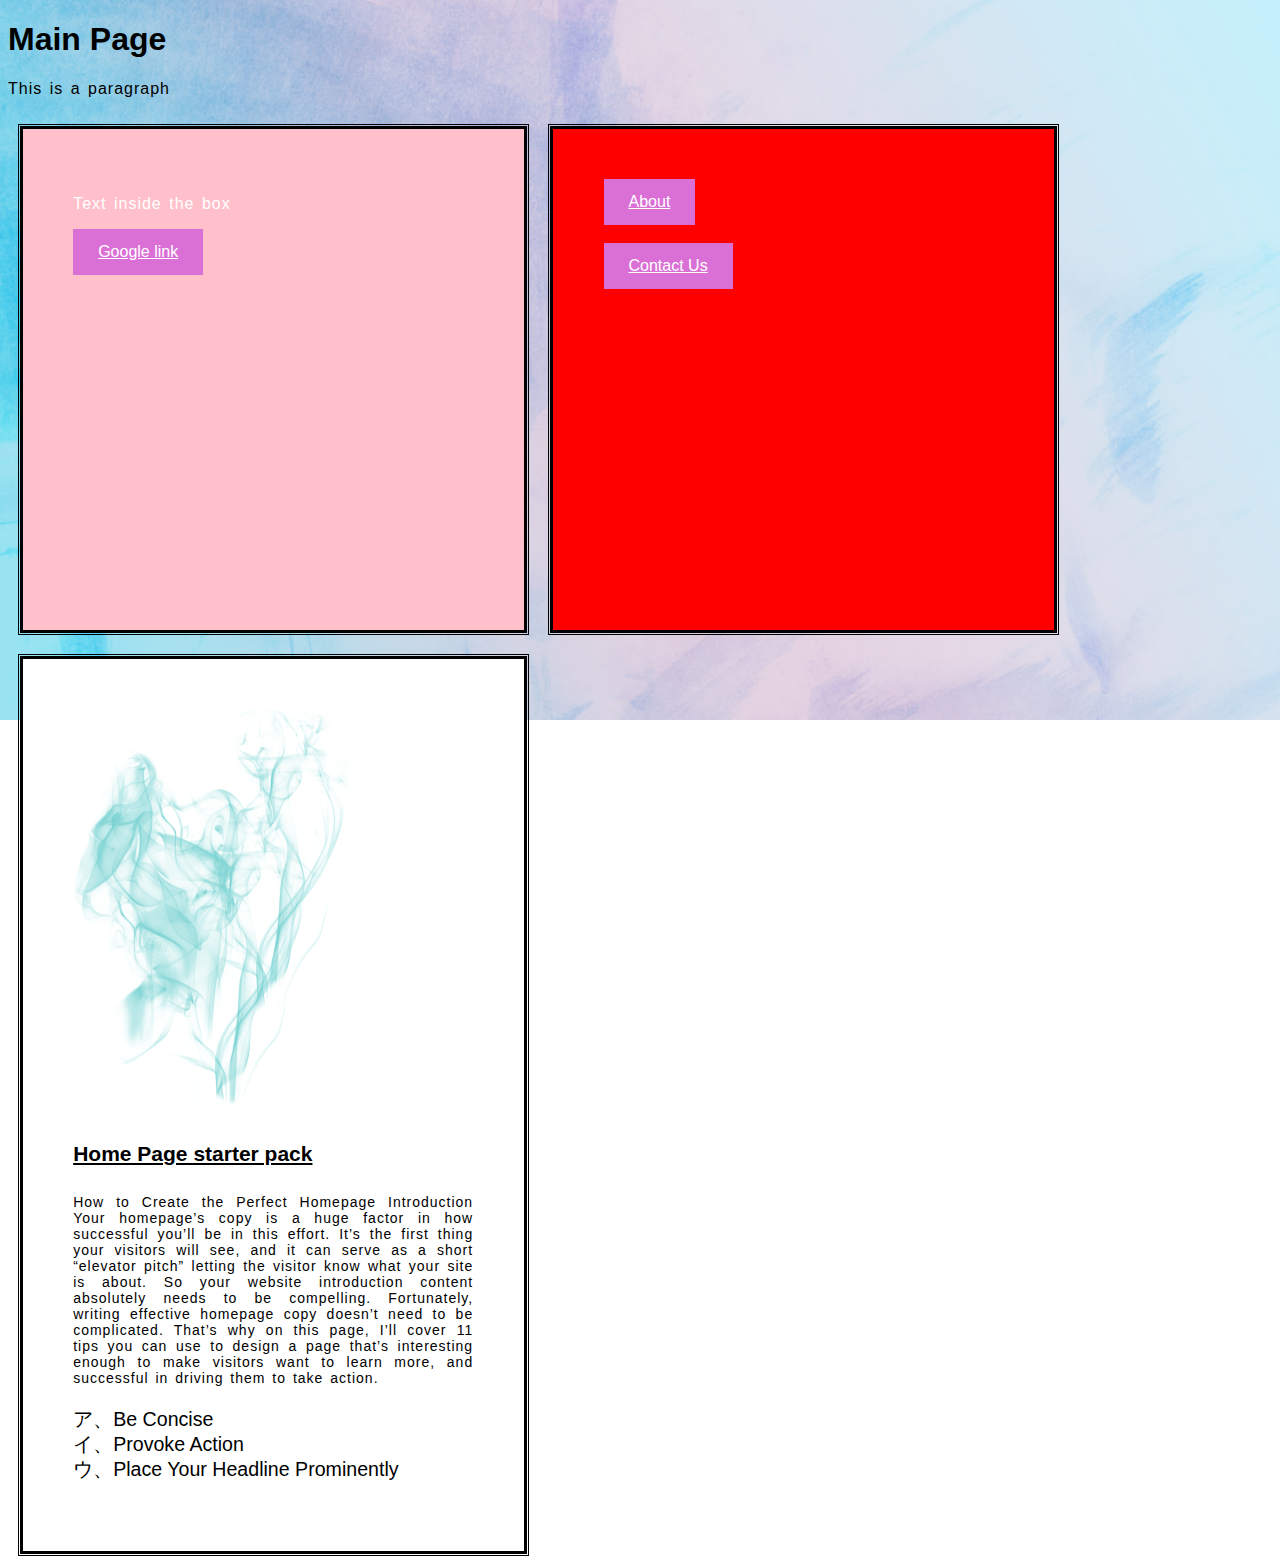
==== index.html @ 00247598 "Add files via upload" ====
<!DOCTYPE html>
<html>
	<head>
		<title>Home Page</title>
		<link rel="stylesheet" href="style.css" >
	</head>
	<body>
		<h1>Main Page</h1>
		<p>This is a paragraph</p>
		<div class="boxOne">
		<p style="color: white;">Text inside the box</p>
		<a href="https://www.google.ie">Google link</a>
		</div>	
		<div class="boxTwo">
		<a href="file:///H:/WB/Week%204/12.10/ca%20draft/about.html">About</a>
			<br>
			<br>
		<a href="file:///H:/WB/Week%204/12.10/ca%20draft/contact.html">Contact Us</a>
		</div>
		<div class="boxThree">
		<img src="turquoise.png" alt="Turquoise">
		<h4>Home Page starter pack</h4>
		<p>
		How to Create the Perfect Homepage Introduction
		Your homepage’s copy is a huge factor in how successful you’ll be in this effort.
		It’s the first thing your visitors will see, and it can serve as a short “elevator pitch” letting the visitor know what your site is about.
		So your website introduction content absolutely needs to be compelling.
		Fortunately, writing effective homepage copy doesn’t need to be complicated. That’s why on this page, I’ll cover 11 tips you can use to design a page that’s interesting enough to make visitors want to learn more, and successful in driving them to take action.
		</p>
		<ul>
			<li> Be Concise </li>
			<li> Provoke Action </li>
			<li> Place Your Headline Prominently </li>
			</ul>
		</div>
		
	</body>
</hmtl>
---- style.css ----
p {
	color: black;
	letter-spacing: 1px;
	word-spacing: 2px;
	text-align: justify;
}

body {
	background-image: url("background.jpg");
	background-repeat: no-repeat;
	background-size: 100%;
	font-family:arial;
}

ul {
	font-size: 1.4em;
	list-style-type: katakana;
}
	


div {
	width:400px;
	min-height: 400px;
	border: 2px solid black;
	margin: 1%;
	float: left;
	padding: 4%;
	outline-style:double;
}

h4 {
	text-decoration: underline;
	font-size: 1.5em;
}	
	
.boxOne {
	background-color: pink;

	
}

.boxTwo {
	background-color: red;

}

.boxThree {
	background-color: white;
	font-size: 14px 
	
}

a:link, a:visited {
  background-color: Orchid;
  color: white;
  padding: 14px 25px;
  text-align: center;
  text-decoration: bold;
  display: inline-block;
}
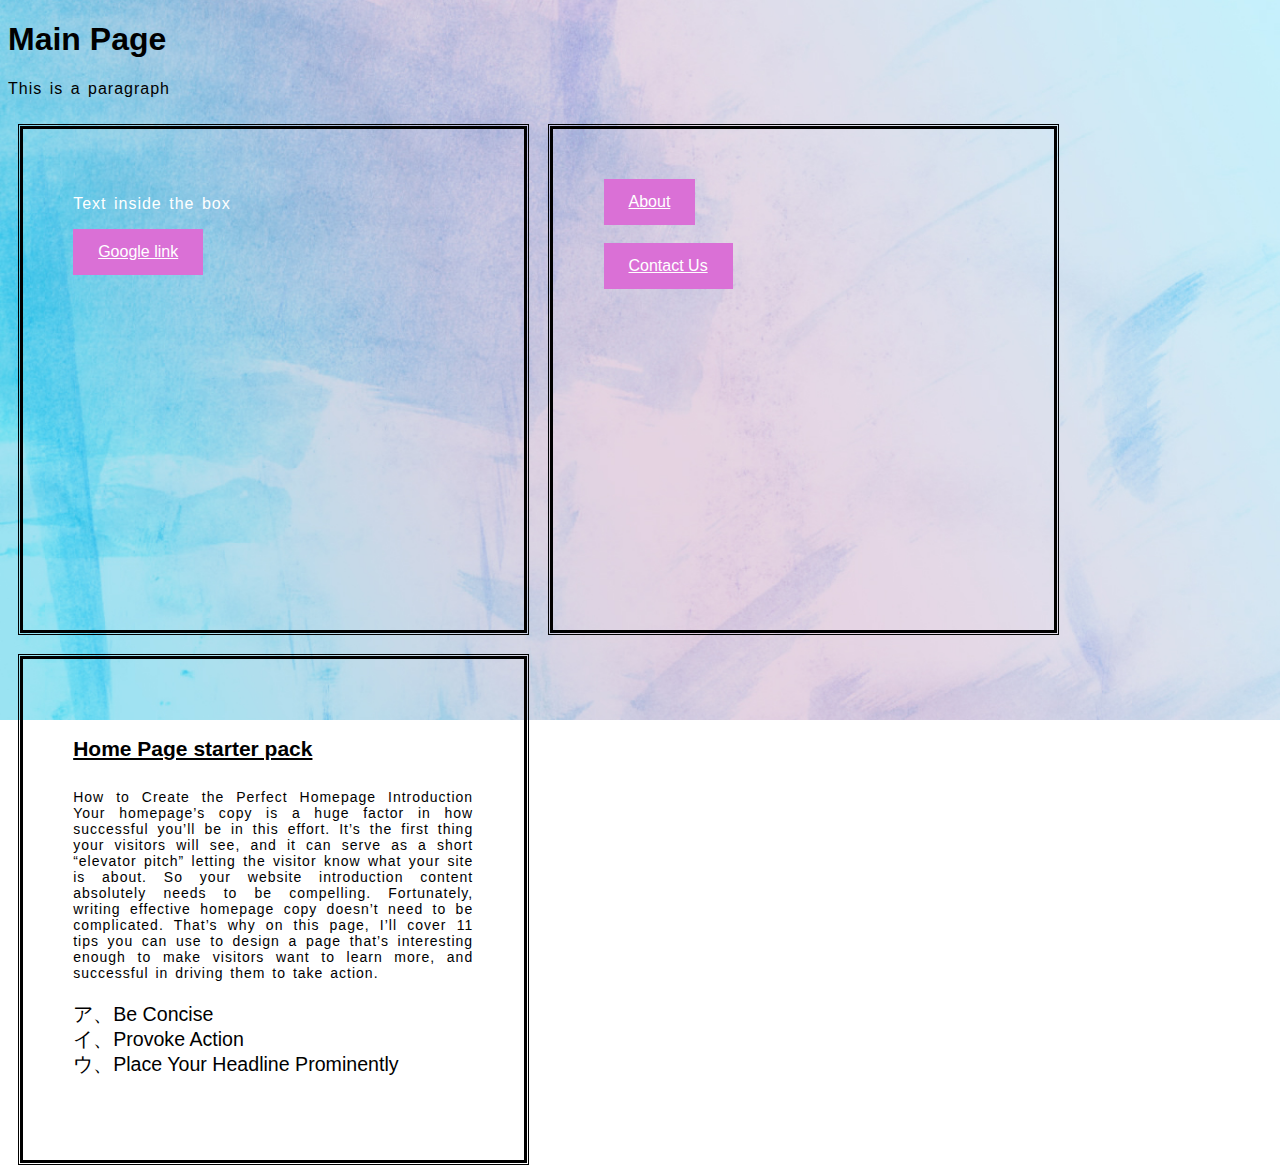
==== commit 1d7219d5: "Add files via upload" ====
--- a/index.html
+++ b/index.html
@@ -18,7 +18,6 @@
 		<a href="file:///H:/WB/Week%204/12.10/ca%20draft/contact.html">Contact Us</a>
 		</div>
 		<div class="boxThree">
-		<img src="turquoise.png" alt="Turquoise">
 		<h4>Home Page starter pack</h4>
 		<p>
 		How to Create the Perfect Homepage Introduction
--- a/style.css
+++ b/style.css
@@ -35,18 +35,15 @@
 }	
 	
 .boxOne {
-	background-color: pink;
 
 	
 }
 
 .boxTwo {
-	background-color: red;
 
 }
 
 .boxThree {
-	background-color: white;
 	font-size: 14px 
 	
 }
@@ -58,4 +55,57 @@
   text-align: center;
   text-decoration: bold;
   display: inline-block;
-}+}
+
+
+
+
+
+
+
+
+
+
+
+
+
+
+
+
+
+
+
+
+
+
+
+
+
+
+
+
+
+
+
+
+
+
+
+
+
+
+
+
+
+
+
+
+
+
+
+
+
+
+
+
+
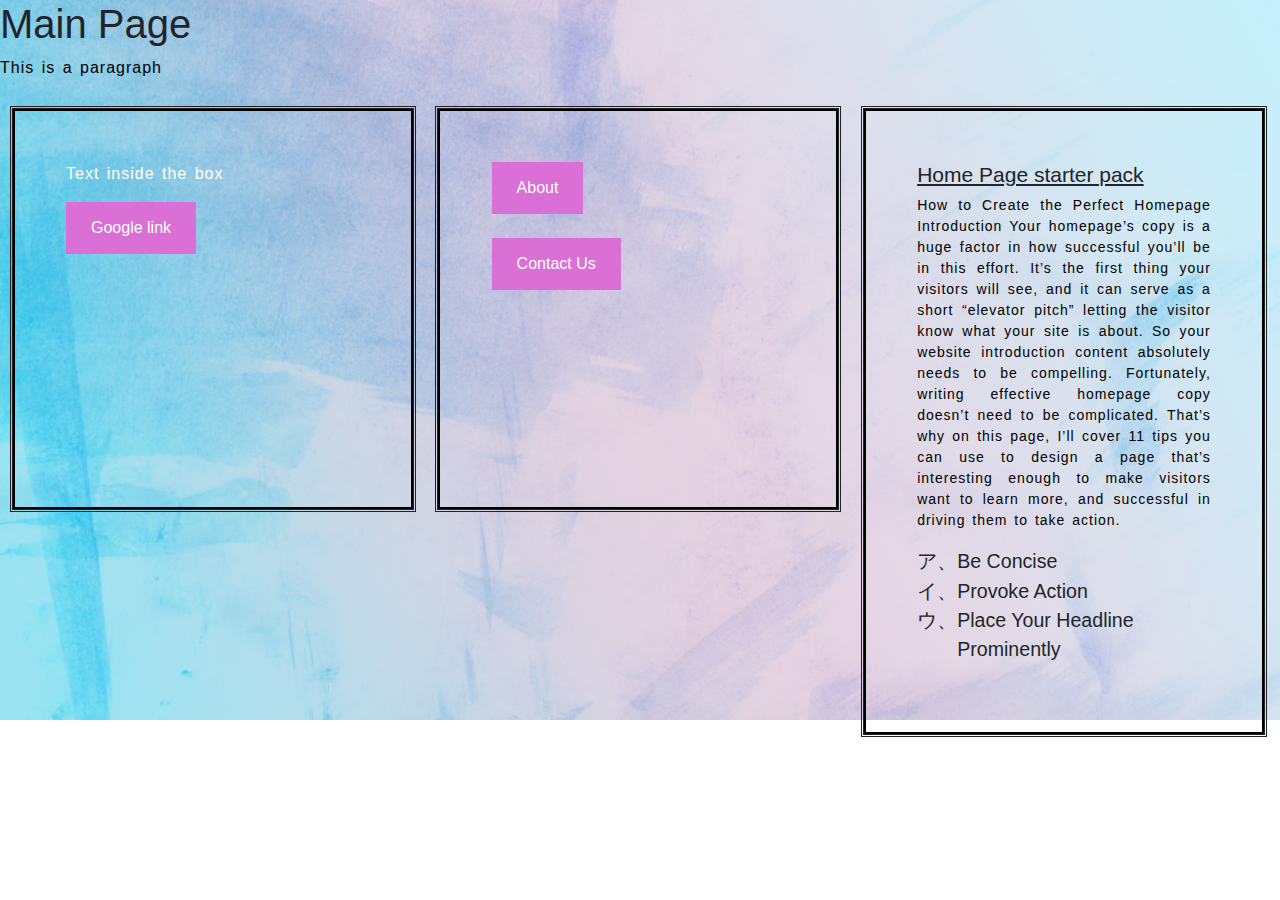
==== commit db576a43: "Add files via upload" ====
--- a/index.html
+++ b/index.html
@@ -2,6 +2,7 @@
 <html>
 	<head>
 		<title>Home Page</title>
+		<link rel="stylesheet" href="bootstrap.css">
 		<link rel="stylesheet" href="style.css" >
 	</head>
 	<body>
